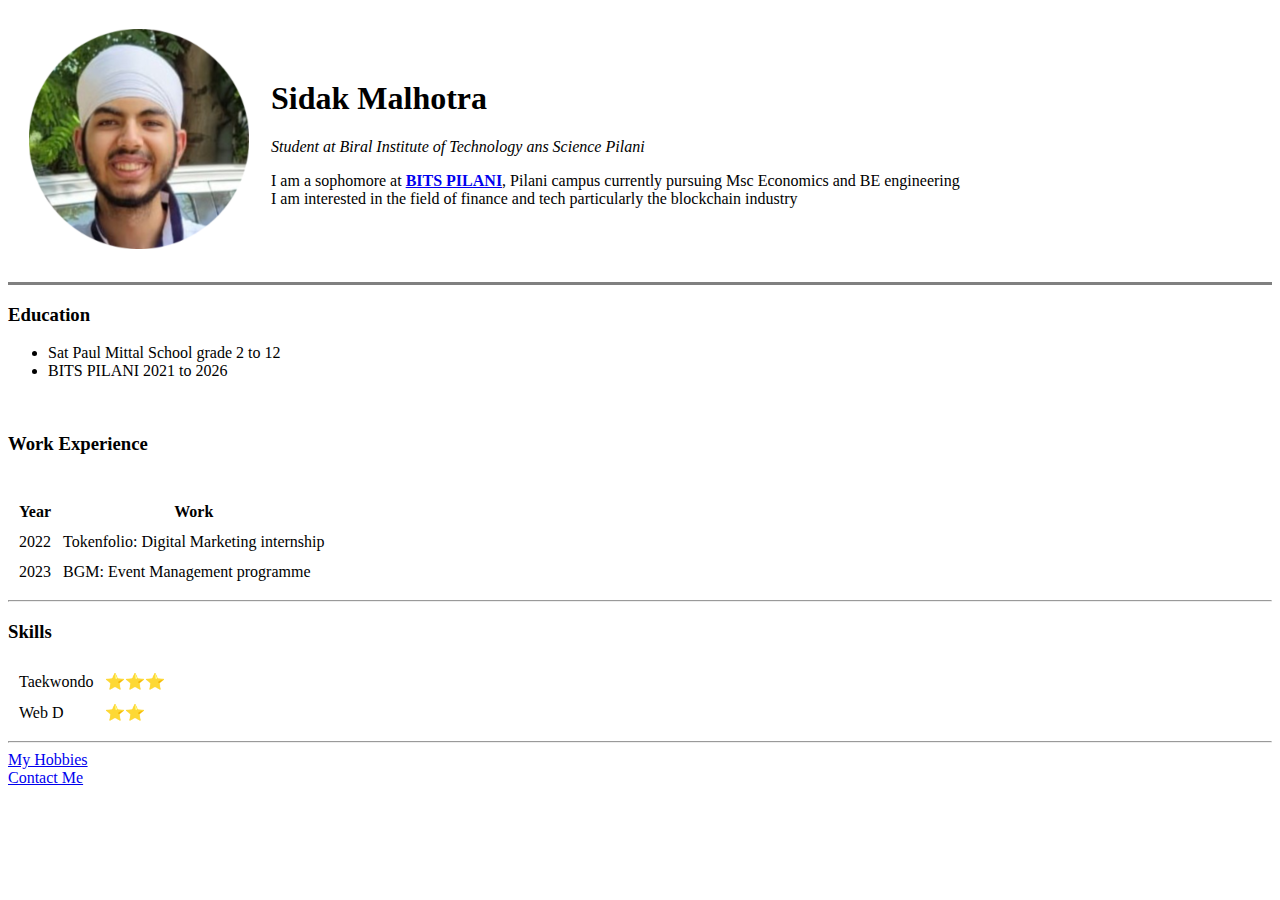
==== index.html @ 305e0bcf "First commit" ====
<!DOCTYPE html>
<html lang="en">
<head>
    <meta charset="UTF-8">
    <title>Psyduck✌️</title>
</head>
<body>

    <table cellspacing = "20px">
        <tr>
            <td><img src = "images/sidak.png" alt = "Sidak Malhotra"></td>
            <td>
                <h1>Sidak Malhotra</h1>
                <p><em>Student at Biral Institute of Technology ans Science Pilani</em><br></p>
                <p>
                I am a sophomore at <strong><a href = "https://www.bits-pilani.ac.in/">BITS PILANI</a></strong>, Pilani campus currently pursuing Msc Economics and BE engineering<br>
                I am interested in the field of finance and tech particularly the blockchain industry
                </p>
            </td>
        </tr>
    </table>
    
    
    <hr size = "3" noshade>
    <h3>Education</h3>
    <ul>
        <li>Sat Paul Mittal School grade 2 to 12</li>
        <li>BITS PILANI 2021 to 2026</li>
    </ul>
    <br>
    <h3>Work Experience</h3><br>
    <table cellspacing = "10px">
        <thead>
            <tr>
                <th>Year</th>
                <th>Work</th>
            </tr>
        </thead>

        <tbody>
            <tr>
                <td>2022</td>
                <td>Tokenfolio: Digital Marketing internship</td>
            </tr>
            <tr>
                <td>2023</td>
                <td>BGM: Event Management programme</td>
            </tr>
        </tbody>
    </table>
    <hr>
    <h3>Skills</h3>
    <table cellspacing = "10px">
        <tr>
            <td>Taekwondo</td>
            <td>⭐️⭐️⭐️</td>
        </tr>
        <tr>
            <td>Web D</td>
            <td>⭐️⭐️</td>
        </tr>
    </table>
    <hr>
    <a href = "hobbies.html">My Hobbies</a><br>
    <a href = "contact.html">Contact Me</a>
</body>
</html>
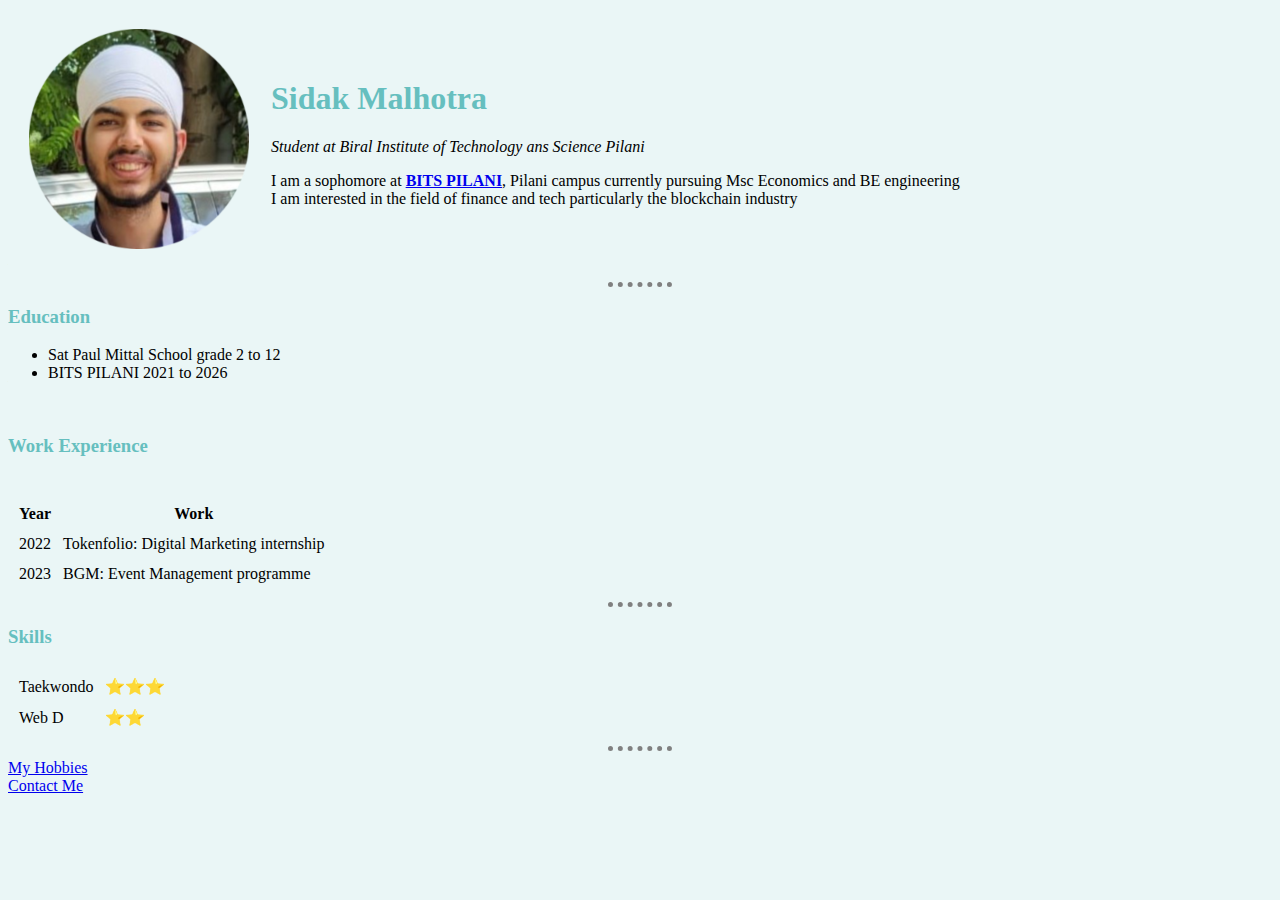
==== commit 3d110098: "Second commit" ====
--- a/index.html
+++ b/index.html
@@ -3,6 +3,7 @@
 <head>
     <meta charset="UTF-8">
     <title>Psyduck✌️</title>
+    <link rel="stylesheet" href="css/styles.css">
 </head>
 <body>
 
@@ -13,7 +14,7 @@
                 <h1>Sidak Malhotra</h1>
                 <p><em>Student at Biral Institute of Technology ans Science Pilani</em><br></p>
                 <p>
-                I am a sophomore at <strong><a href = "https://www.bits-pilani.ac.in/">BITS PILANI</a></strong>, Pilani campus currently pursuing Msc Economics and BE engineering<br>
+                I am a sophomore at <strong><a href = "https://www.bits-pilani.ac.in/" target = "_blank">BITS PILANI</a></strong>, Pilani campus currently pursuing Msc Economics and BE engineering<br>
                 I am interested in the field of finance and tech particularly the blockchain industry
                 </p>
             </td>
@@ -21,7 +22,7 @@
     </table>
     
     
-    <hr size = "3" noshade>
+    <hr>
     <h3>Education</h3>
     <ul>
         <li>Sat Paul Mittal School grade 2 to 12</li>
@@ -61,7 +62,7 @@
         </tr>
     </table>
     <hr>
-    <a href = "hobbies.html">My Hobbies</a><br>
-    <a href = "contact.html">Contact Me</a>
+    <a href = "hobbies.html" target ="_blank">My Hobbies</a><br>
+    <a href = "contact.html" target = "_blank">Contact Me</a>
 </body>
-</html>+</html>
--- a/css/styles.css
+++ b/css/styles.css
@@ -0,0 +1,14 @@
+body {
+    background-color: #EAF6F6;
+}
+
+hr{
+    border-style: dotted none none none;
+    border-color: grey;
+    border-width: 5px;
+    width: 5%;
+}
+
+h1, h3{
+    color:#66BFBF;
+}